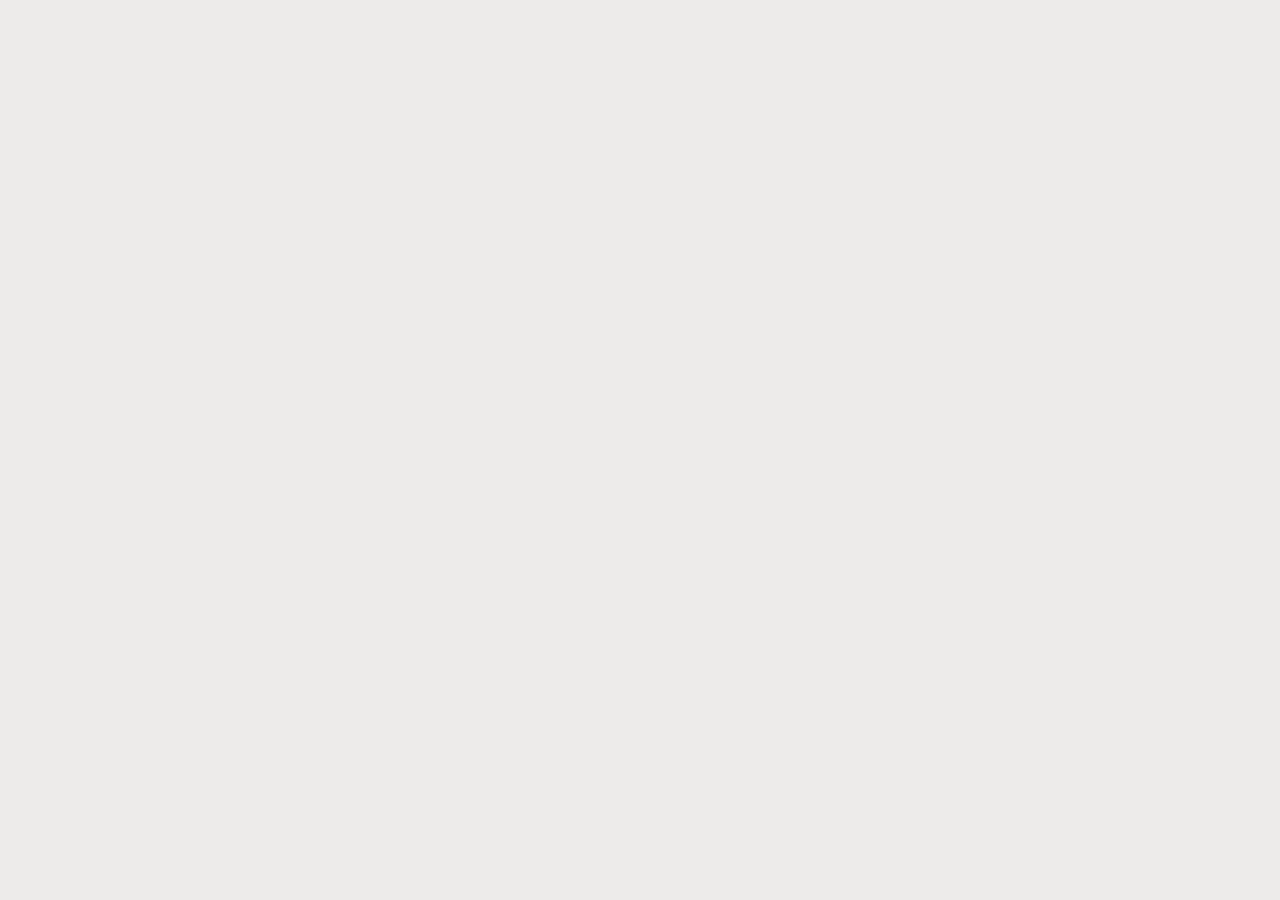
==== pages/agenda.html @ 58287a50 "inicio minhas reservas" ====
<!DOCTYPE html>
    <html lang="pt-br">

        <head>
            <meta charset="UTF-8">
            <meta name="viewport" content="width=device-width, initial-scale=1.0">
            <title>Viva ai</title>
            <link rel="stylesheet" href="https://cdnjs.cloudflare.com/ajax/libs/font-awesome/6.7.2/css/all.min.css">
            <link href="../pages/css/style.css" rel="stylesheet">
            <script src="../pages/js/app.js" defer></script>
            <script src="../pages/js/dados.js" defer></script>
        </head>
        <body>
        </body>
    </html>
---- pages/css/style.css ----
* {
    margin: 0;
    padding: 0;
    box-sizing: border-box;
}

body {
    font-family: Arial, sans-serif;
    background-color: #edebea;
    color: #040404;
}

header {
    background-image: linear-gradient(90deg, rgb(0, 0, 0), rgb(243, 103, 3));
    padding: 30px 40px 40px 50px;
    align-items: center;
    display: flex;
    color: #ffffff;
    font-family:'Lucida Sans', 'Lucida Sans Regular', 'Lucida Grande', 'Lucida Sans Unicode', Geneva, Verdana, sans-serif
}

.fa-solid fa-user {
    align-items: end;
}

#logo {
    display: flex;
    align-items: center;
}



.menu {
    display: flex;
    padding: 10px 300px 10px 300px;
}

.menu-i {
    padding: 10px 30px 0px 0px;
}

.menu-a {
    padding: 10px 30px 0px 0px;
}

.menu-f {
    padding: 10px 30px 0px 0px;
}

.menu-mr {
    padding: 10px 30px 0px 0px;
    margin: 0px 0px 0px 0px;
}

i {
    font-size: 24px;
    color: #333;
    cursor: pointer;
    
}

footer {
    background-image: repeating-linear-gradient(90deg, rgba(243, 103, 3, 0.858), rgb(0, 0, 0));
    padding: 10px 0px 30px 0px;
    text-align: center;
    color: #fffbfb;
}
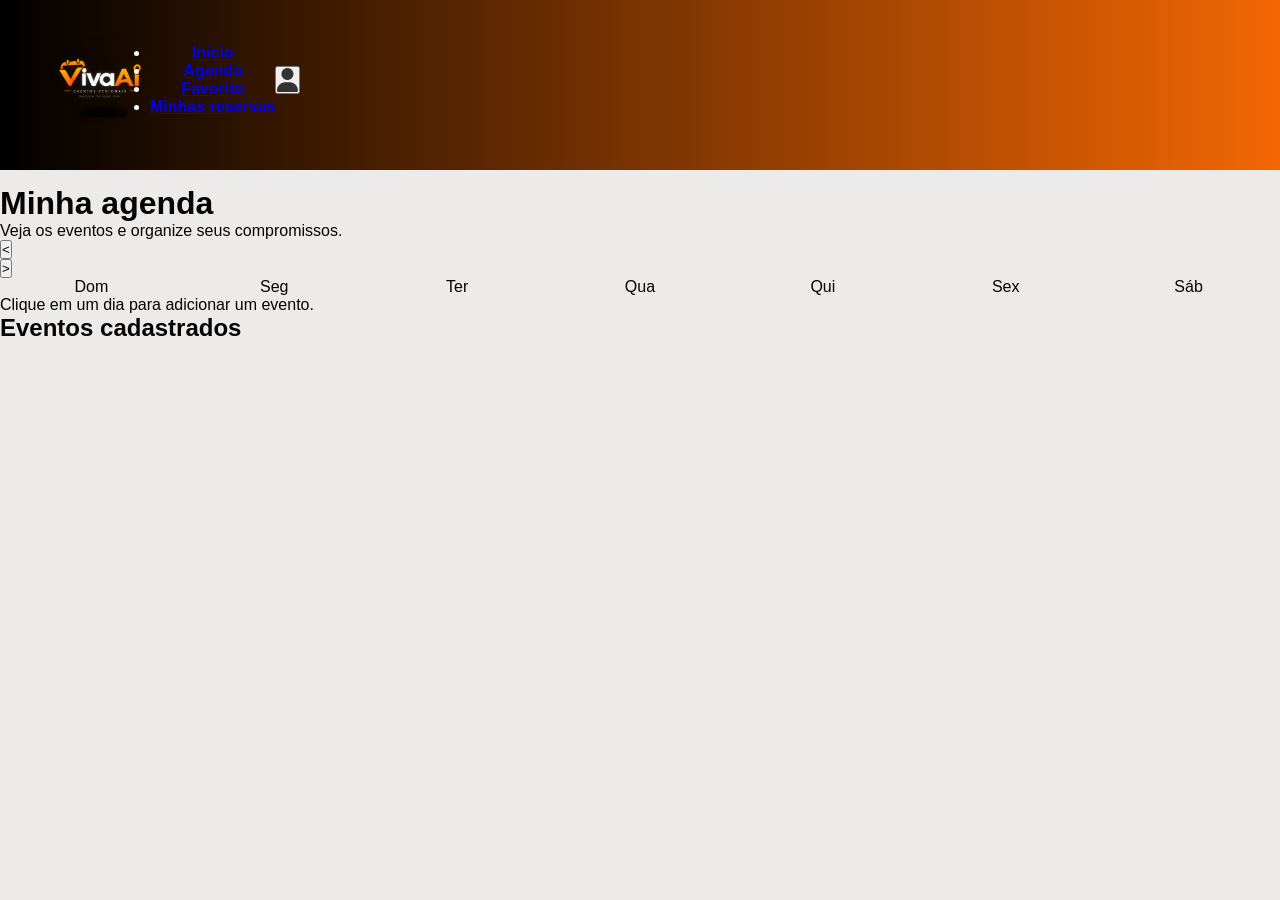
==== commit 5957f2ad: "html feito" ====
--- a/pages/agenda.html
+++ b/pages/agenda.html
@@ -1,15 +1,89 @@
-    <!DOCTYPE html>
-    <html lang="pt-br">
+<!DOCTYPE html>
+<html lang="pt-BR">
+<head>
+    <meta charset="UTF-8">
+    <meta name="viewport" content="width=device-width, initial-scale=1.0">
+    <title>Agenda | Viva Ai</title>
+    <link rel="stylesheet" href="https://cdnjs.cloudflare.com/ajax/libs/font-awesome/6.7.2/css/all.min.css">
+    <link href="../pages/css/style.css" rel="stylesheet">
+    <script src="../pages/js/dados.js" defer></script>
+    <script src="../pages/js/app.js" defer></script>
+</head>
+<body class="pagina-agenda">
+     <header>
 
-        <head>
-            <meta charset="UTF-8">
-            <meta name="viewport" content="width=device-width, initial-scale=1.0">
-            <title>Viva ai</title>
-            <link rel="stylesheet" href="https://cdnjs.cloudflare.com/ajax/libs/font-awesome/6.7.2/css/all.min.css">
-            <link href="../pages/css/style.css" rel="stylesheet">
-            <script src="../pages/js/app.js" defer></script>
-            <script src="../pages/js/dados.js" defer></script>
-        </head>
-        <body>
-        </body>
-    </html>+            <div id="logo">
+                <img src="../pages/assents/img/viva-ai.png" alt="Logo Viva Ai" width="100" height="100">
+            </div>
+
+            <nav id="menu">
+                <ul class="menu-navegacao">
+                
+                    <li><a href="inicio.html">Inicio</a></li>
+                
+                    <li id="agenda">
+                <a href="#">Agenda</a>
+                </li>
+                
+                    <li><a href="favorito.html">Favorito</a></li>
+                
+                    <li><a href="minhas-reservas.html">Minhas reservas</a></li>
+                
+                </ul>
+                
+                <div class="calendar">
+                
+                    <button type="button" id="fechar">X</button>
+                
+                    <div class="header-agenda" id="mes-ano"></div>
+                
+                    <div class="semanas">
+                        <div>Dom</div>
+                        <div>Seg</div>
+                        <div>Ter</div>
+                        <div>Qua</div>
+                        <div>Qui</div>
+                        <div>Sex</div>
+                        <div>Sáb</div>
+                    </div>
+                
+                    <div class="dias" id="dias-calendario"></div>
+                
+                    <div class="eventos" id="eventos"></div>
+                
+                    <div class="btn-agenda">
+                <button type="button" id="btn-anterior">Anterior</button>
+                <button type="button" id="btn-proximo">Próximo</button>
+                </div>
+                
+                </div>
+            </nav>
+
+            <button type="button">
+                <i class="fa-solid fa-user"></i>
+            </button>
+
+        </header>
+
+    <main class="conteudo-agenda">
+        <h1>Minha agenda</h1>
+        <p class="subtitulo">Veja os eventos e organize seus compromissos.</p>
+
+        <section class="calendario-agenda" aria-label="Calendário">
+            <div class="titulo-calendario">
+                <button id="btn-anterior" type="button" aria-label="Mês anterior">&lt;</button>
+                <h2 id="mes-ano"></h2>
+                <button id="btn-proximo" type="button" aria-label="Próximo mês">&gt;</button>
+            </div>
+            <div class="semanas"><span>Dom</span><span>Seg</span><span>Ter</span><span>Qua</span><span>Qui</span><span>Sex</span><span>Sáb</span></div>
+            <div class="dias" id="dias-calendario"></div>
+            <p class="mensagem-agenda" id="eventos">Clique em um dia para adicionar um evento.</p>
+        </section>
+
+        <section class="eventos-agenda">
+            <h2>Eventos cadastrados</h2>
+            <div id="lista-eventos"></div>
+        </section>
+    </main>
+</body>
+</html>
--- a/pages/css/style.css
+++ b/pages/css/style.css
@@ -9,6 +9,42 @@
     background-color: #edebea;
     color: #040404;
 }
+.calendar {
+    display: none;
+    justify-content: center;
+    margin-top: 50px; 
+    width: 350px; 
+    border: 1px solid #ccc; 
+    padding: 20px; 
+    border-radius: 8px; }
+
+header { 
+    text-align: center; 
+    font-weight: bold; 
+    margin-bottom: 15px; }
+
+.semanas, .dias { 
+    display: grid; 
+    grid-template-columns: repeat(7, 1fr); 
+    text-align: center; }
+
+.semanas div { 
+    font-weight: bold; 
+    color: #555; }
+
+.dias div { 
+    padding: 10px 0; 
+    cursor: pointer; 
+    margin: 2px; 
+    border-radius: 4px; }
+
+.dias div:hover { 
+    background-color: #f0f0f0; }
+
+.evento { 
+    background-color: #bf00ff; 
+    color: white; 
+    font-weight: bold; }
 
 header {
     background-image: linear-gradient(90deg, rgb(0, 0, 0), rgb(243, 103, 3));
@@ -18,6 +54,69 @@
     color: #ffffff;
     font-family:'Lucida Sans', 'Lucida Sans Regular', 'Lucida Grande', 'Lucida Sans Unicode', Geneva, Verdana, sans-serif
 }
+.pesquisa-container {
+    display: flex;
+    align-items: center;
+    border: 1px solid #ccc;
+    background-color: #000000;
+    border-radius: 20px;
+    margin-left: 20px auto;
+    width: 400px;
+    padding: 5px 10px;
+    color: #ffffff; 
+}
+#pesquisa {
+    margin-right: 80px;
+    padding: 8px;
+    border: none;
+    background-color: transparent;
+    outline: none;
+}
+input {
+    color: #ffffff; 
+}
+.pesquisa-container button {
+    padding: 8px 12px;
+    border: none;
+    background-color: #f36703;
+    color: #fff;
+    cursor: pointer;
+    border-radius: 20px;
+    
+}
+.pesquisa-container button i {
+    margin-right: 10px;
+    font-size: 16px;
+}
+.pesquisa-container button:hover {
+    transition: 0.7s;
+    background-color: #ffaf2f;
+}
+
+article {
+    display: flex;
+    flex-wrap: wrap;
+    justify-content: center;
+    gap: 20px;
+    margin-top: 20px;
+}
+
+.banner-novo {
+    display: flex;
+    flex-direction: column;
+    align-items: center;
+    justify-content: center;
+    background-color: #f36703;
+    color: #fff;
+    padding: 20px;
+    margin: 10px;
+    border-radius: 8px;
+    width: 200px; 
+}
+
+
+
+
 
 .fa-solid fa-user {
     align-items: end;
@@ -27,8 +126,6 @@
     display: flex;
     align-items: center;
 }
-
-
 
 .menu {
     display: flex;
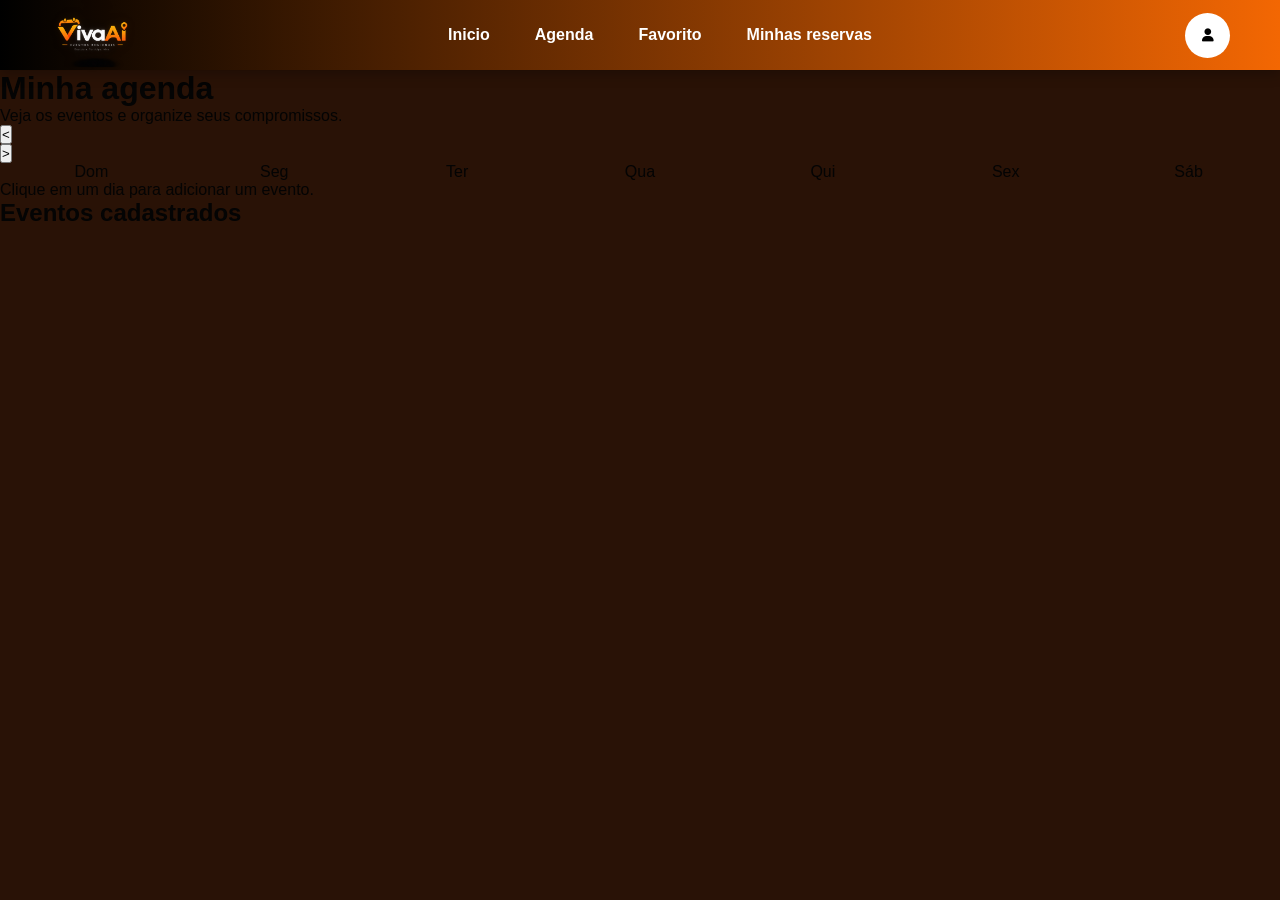
==== commit 8f507858: "Tarefa de casa do dia 14 (aula remota)" ====
--- a/pages/agenda.html
+++ b/pages/agenda.html
@@ -19,15 +19,15 @@
             <nav id="menu">
                 <ul class="menu-navegacao">
                 
-                    <li><a href="inicio.html">Inicio</a></li>
+                    <li><a href="../pages/inicio.html">Inicio</a></li>
                 
                     <li id="agenda">
                 <a href="#">Agenda</a>
                 </li>
                 
-                    <li><a href="favorito.html">Favorito</a></li>
+                    <li><a href="../pages/favoritos.html">Favorito</a></li>
                 
-                    <li><a href="minhas-reservas.html">Minhas reservas</a></li>
+                    <li><a href="../pages/minhas-reservas.html">Minhas reservas</a></li>
                 
                 </ul>
                 
--- a/pages/css/style.css
+++ b/pages/css/style.css
@@ -6,99 +6,263 @@
 
 body {
     font-family: Arial, sans-serif;
-    background-color: #edebea;
+    background-color: #291206;
     color: #040404;
 }
+
+/* HEADER */
+
+header {
+    position: fixed;
+    width: 100%;
+    height: 70px;
+    padding: 15px 50px;
+    display: flex;
+    align-items: center;
+    background: linear-gradient(90deg, #000, #f36703);
+    color: #fff;
+    box-shadow: 0 4px 12px #00000040;
+}
+
+#logo {
+    display: flex;
+    align-items: center;
+}
+#logo h1 {
+    font-size: 24px;
+    font-weight: bold;
+    color: #fff;
+}
+#logo h1 strong {
+    color: #ff8800;
+}
+
+#logo img {
+    width: 85px;
+    height: 85px;
+}
+
+/* MENU */
+
+#menu {
+    flex: 1;
+    display: flex;
+    justify-content: center;
+}
+
+.menu-navegacao {
+    display: flex;
+    gap: 35px;
+    list-style: none;
+}
+
+.menu-navegacao a {
+    position: relative;
+    padding: 10px 5px;
+    color: #fff;
+    text-decoration: none;
+    font-size: 16px;
+    font-weight: bold;
+}
+
+/* BOTÃO USUÁRIO */
+
+header > button {
+    width: 45px;
+    height: 45px;
+    border: none;
+    border-radius: 50%;
+    background-color: #fff;
+    cursor: pointer;
+    transition: 0.3s;
+}
+/* CALENDÁRIO */
+
 .calendar {
     display: none;
+    position: absolute;
+    top: 90px;
+    width: 350px;
+    padding: 20px;
+    background-color: #fff;
+    border-radius: 12px;
+    box-shadow: 0 8px 25px #00000040;
+    color: #000;
+}
+
+.header-agenda {
+    margin-bottom: 15px;
+    text-align: center;
+    font-size: 20px;
+    font-weight: bold;
+}
+
+.semanas,
+.dias {
+    display: grid;
+    grid-template-columns: repeat(7, 1fr);
+    text-align: center;
+}
+
+.semanas div {
+    padding: 8px 0;
+    color: #555;
+    font-weight: bold;
+}
+
+.dias div {
+    margin: 2px;
+    padding: 10px 0;
+    border-radius: 6px;
+    cursor: pointer;
+    transition: 0.2s;
+}
+
+.dias div:hover {
+    background-color: #ffe0c2;
+}
+
+.dias .evento {
+    background-color: #f36703;
+    color: #fff;
+    font-weight: bold;
+}
+
+#fechar {
+    position: absolute;
+    top: 10px;
+    right: 10px;
+    width: 28px;
+    height: 28px;
+    border: none;
+    border-radius: 50%;
+    background-color: #f36703;
+    color: #fff;
+    cursor: pointer;
+}
+
+.eventos {
+    margin-top: 15px;
+    text-align: center;
+}
+
+.btn-agenda {
+    display: flex;
+    justify-content: space-between;
+    margin-top: 15px;
+}
+
+.btn-agenda button {
+    padding: 8px 15px;
+    border: none;
+    border-radius: 20px;
+    background-color: #f36703;
+    color: #fff;
+    cursor: pointer;
+    transition: 0.3s;
+}
+
+/* CONTEÚDO */
+
+main {
+    padding-top: 70px;
+    min-height: 100px;
+}
+
+.conteudo-principal {
+    padding: 20px 20px 35px;
+    text-align: center;
+}
+
+.conteudo-banner img {
+    width: 100%;
+    border: 1px solid #ddd;
+    border-radius: 15px;
+}
+
+/* FILTROS */
+
+form {
+    display: flex;
     justify-content: center;
-    margin-top: 50px; 
-    width: 350px; 
-    border: 1px solid #ccc; 
-    padding: 20px; 
-    border-radius: 8px; }
-
-header { 
-    text-align: center; 
-    font-weight: bold; 
-    margin-bottom: 15px; }
-
-.semanas, .dias { 
-    display: grid; 
-    grid-template-columns: repeat(7, 1fr); 
-    text-align: center; }
-
-.semanas div { 
-    font-weight: bold; 
-    color: #555; }
-
-.dias div { 
-    padding: 10px 0; 
-    cursor: pointer; 
-    margin: 2px; 
-    border-radius: 4px; }
-
-.dias div:hover { 
-    background-color: #f0f0f0; }
-
-.evento { 
-    background-color: #bf00ff; 
-    color: white; 
-    font-weight: bold; }
-
-header {
-    background-image: linear-gradient(90deg, rgb(0, 0, 0), rgb(243, 103, 3));
-    padding: 30px 40px 40px 50px;
-    align-items: center;
-    display: flex;
+    align-items: center;
+    flex-wrap: wrap;
+    gap: 15px;
+}
+
+select {
+    width: 190px;
+    padding: 12px 15px;
+    border-radius: 25px;
+    background-color: #000000;
     color: #ffffff;
-    font-family:'Lucida Sans', 'Lucida Sans Regular', 'Lucida Grande', 'Lucida Sans Unicode', Geneva, Verdana, sans-serif
-}
+    font-size: 14px;
+    cursor: pointer;
+    outline: none;
+}
+
+.disabled {
+    display: none;
+}
+
+/* PESQUISA */
+
 .pesquisa-container {
     display: flex;
     align-items: center;
-    border: 1px solid #ccc;
+    
+    width: 400px;
+    padding: 4px 5px 4px 15px;
+    border: 1px solid #ddd;
+    border-radius: 25px;
     background-color: #000000;
+    color: #fff;
+    font-size: 14px;
+    transition: 0.3s;
+}
+
+.pesquisa-container label {
+    display: flex;
+    width: 100%;
+    align-items: center;
+}
+
+#pesquisa {
+    flex: 1;
+    padding: 10px;
+    border: none;
+    outline: none;
+    background: transparent;
+    font-size: 14px;
+}
+
+#pesquisa::placeholder {
+    color: #ffffff71;
+}
+
+.pesquisa-container button {
+    padding: 10px 16px;
+    border: none;
     border-radius: 20px;
-    margin-left: 20px auto;
-    width: 400px;
-    padding: 5px 10px;
-    color: #ffffff; 
-}
-#pesquisa {
-    margin-right: 80px;
-    padding: 8px;
-    border: none;
-    background-color: transparent;
-    outline: none;
-}
+    background-color: #f36703;
+    color: #fff;
+    font-weight: bold;
+    cursor: pointer;
+    transition: 0.3s;
+}
+
 input {
     color: #ffffff; 
 }
-.pesquisa-container button {
-    padding: 8px 12px;
-    border: none;
-    background-color: #f36703;
-    color: #fff;
-    cursor: pointer;
-    border-radius: 20px;
-    
-}
-.pesquisa-container button i {
-    margin-right: 10px;
-    font-size: 16px;
-}
-.pesquisa-container button:hover {
-    transition: 0.7s;
-    background-color: #ffaf2f;
-}
-
-article {
+
+/* CARDS */
+
+#lista-eventos {
     display: flex;
     flex-wrap: wrap;
     justify-content: center;
     gap: 20px;
-    margin-top: 20px;
+    width: 100%;
 }
 
 .banner-novo {
@@ -106,59 +270,43 @@
     flex-direction: column;
     align-items: center;
     justify-content: center;
-    background-color: #f36703;
-    color: #fff;
-    padding: 20px;
-    margin: 10px;
-    border-radius: 8px;
-    width: 200px; 
-}
-
-
-
-
-
-.fa-solid fa-user {
-    align-items: end;
-}
-
-#logo {
-    display: flex;
-    align-items: center;
-}
-
-.menu {
-    display: flex;
-    padding: 10px 300px 10px 300px;
-}
-
-.menu-i {
-    padding: 10px 30px 0px 0px;
-}
-
-.menu-a {
-    padding: 10px 30px 0px 0px;
-}
-
-.menu-f {
-    padding: 10px 30px 0px 0px;
-}
-
-.menu-mr {
-    padding: 10px 30px 0px 0px;
-    margin: 0px 0px 0px 0px;
-}
-
-i {
-    font-size: 24px;
-    color: #333;
-    cursor: pointer;
-    
-}
+    width: 220px;
+    min-height: 180px;
+    margin: 5px;
+    padding: 5px;
+    border: 1px solid #ddd;
+    border-radius: 15px;
+    background: linear-gradient(145deg, #f36703, #ff8c24);
+    color: #fff;
+    box-shadow: 0 6px 15px #0000002e;
+    transition: 0.3s;
+}
+
+.banner-novo img {
+    width: 100%;
+    height: 130px;
+    margin-bottom: 15px;
+    border-radius: 5px;
+    object-fit: cover;
+}
+
+/* FOOTER */
 
 footer {
-    background-image: repeating-linear-gradient(90deg, rgba(243, 103, 3, 0.858), rgb(0, 0, 0));
-    padding: 10px 0px 30px 0px;
-    text-align: center;
-    color: #fffbfb;
+    margin-top: 60px;
+    padding: 25px 20px;
+    background: linear-gradient(90deg, #f36703, #000);
+    color: #fff;
+    text-align: center;
+}
+
+footer img {
+    width: 70px;
+    height: 70px;
+    margin-bottom: 10px;
+    object-fit: contain;
+}
+
+footer p {
+    font-size: 13px;
 }
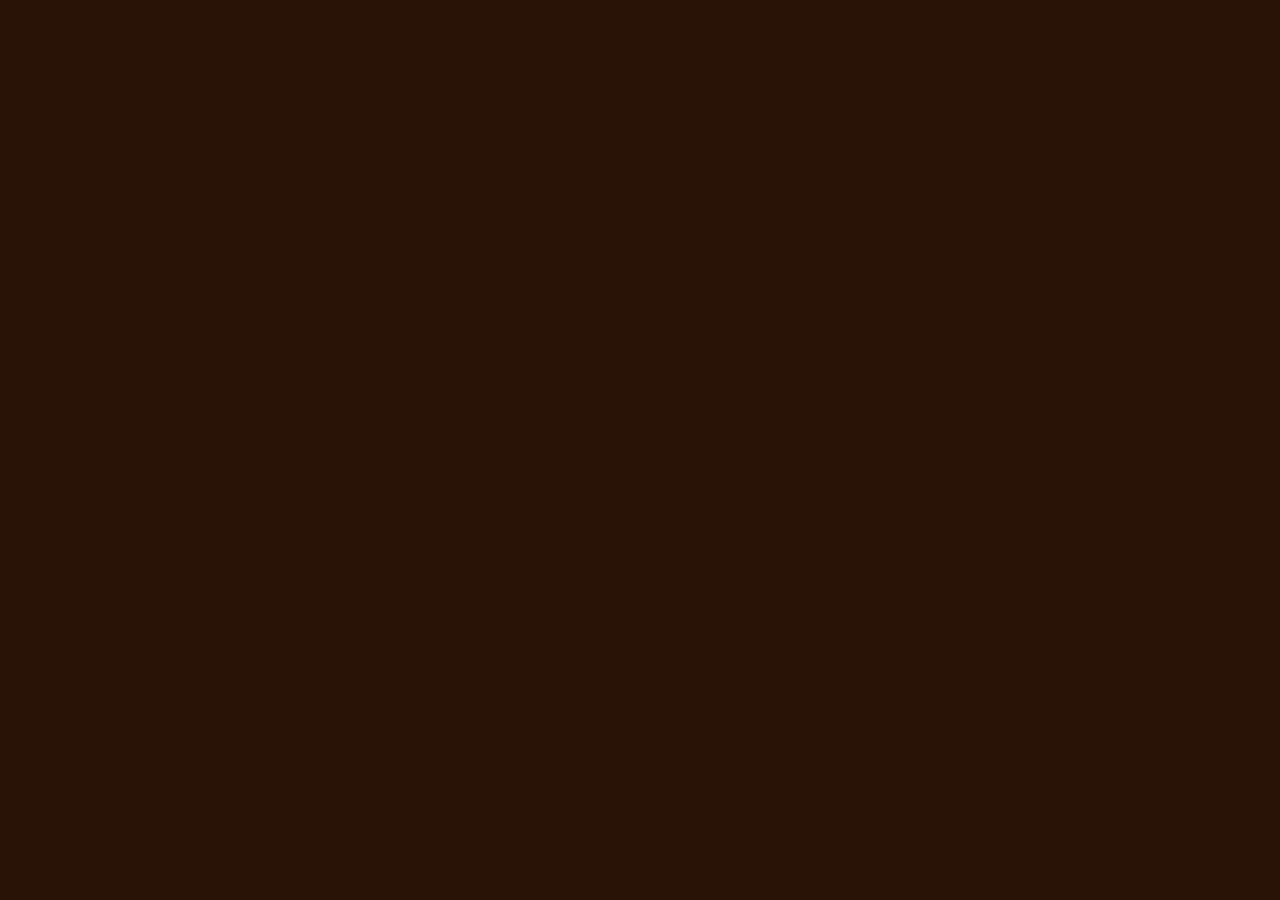
==== commit ea4d2400: "categorias do evento" ====
--- a/pages/agenda.html
+++ b/pages/agenda.html
@@ -9,81 +9,6 @@
     <script src="../pages/js/dados.js" defer></script>
     <script src="../pages/js/app.js" defer></script>
 </head>
-<body class="pagina-agenda">
-     <header>
-
-            <div id="logo">
-                <img src="../pages/assents/img/viva-ai.png" alt="Logo Viva Ai" width="100" height="100">
-            </div>
-
-            <nav id="menu">
-                <ul class="menu-navegacao">
-                
-                    <li><a href="../pages/inicio.html">Inicio</a></li>
-                
-                    <li id="agenda">
-                <a href="#">Agenda</a>
-                </li>
-                
-                    <li><a href="../pages/favoritos.html">Favorito</a></li>
-                
-                    <li><a href="../pages/minhas-reservas.html">Minhas reservas</a></li>
-                
-                </ul>
-                
-                <div class="calendar">
-                
-                    <button type="button" id="fechar">X</button>
-                
-                    <div class="header-agenda" id="mes-ano"></div>
-                
-                    <div class="semanas">
-                        <div>Dom</div>
-                        <div>Seg</div>
-                        <div>Ter</div>
-                        <div>Qua</div>
-                        <div>Qui</div>
-                        <div>Sex</div>
-                        <div>Sáb</div>
-                    </div>
-                
-                    <div class="dias" id="dias-calendario"></div>
-                
-                    <div class="eventos" id="eventos"></div>
-                
-                    <div class="btn-agenda">
-                <button type="button" id="btn-anterior">Anterior</button>
-                <button type="button" id="btn-proximo">Próximo</button>
-                </div>
-                
-                </div>
-            </nav>
-
-            <button type="button">
-                <i class="fa-solid fa-user"></i>
-            </button>
-
-        </header>
-
-    <main class="conteudo-agenda">
-        <h1>Minha agenda</h1>
-        <p class="subtitulo">Veja os eventos e organize seus compromissos.</p>
-
-        <section class="calendario-agenda" aria-label="Calendário">
-            <div class="titulo-calendario">
-                <button id="btn-anterior" type="button" aria-label="Mês anterior">&lt;</button>
-                <h2 id="mes-ano"></h2>
-                <button id="btn-proximo" type="button" aria-label="Próximo mês">&gt;</button>
-            </div>
-            <div class="semanas"><span>Dom</span><span>Seg</span><span>Ter</span><span>Qua</span><span>Qui</span><span>Sex</span><span>Sáb</span></div>
-            <div class="dias" id="dias-calendario"></div>
-            <p class="mensagem-agenda" id="eventos">Clique em um dia para adicionar um evento.</p>
-        </section>
-
-        <section class="eventos-agenda">
-            <h2>Eventos cadastrados</h2>
-            <div id="lista-eventos"></div>
-        </section>
-    </main>
+<body >
 </body>
 </html>
--- a/pages/css/style.css
+++ b/pages/css/style.css
@@ -290,6 +290,37 @@
     object-fit: cover;
 }
 
+.btn-saiba-mais {
+    margin-top: 10px;
+    padding: 10px 18px;
+    border: none;
+    border-radius: 20px;
+    background-color: #000;
+    color: #fff;
+    font-weight: bold;
+    cursor: pointer;
+}
+
+#detalhes-evento {
+    display: none;
+    position: fixed;
+    top: 50%;
+    left: 50%;
+    transform: translate(-50%, -50%);
+    
+    width: 400px;
+    max-width: 90%;
+    padding: 25px;
+    
+    background-color: #fff;
+    color: #000;
+    border-radius: 15px;
+    
+    box-shadow: 0 10px 40px #00000066;
+    z-index: 1000;
+}
+
+
 /* FOOTER */
 
 footer {
